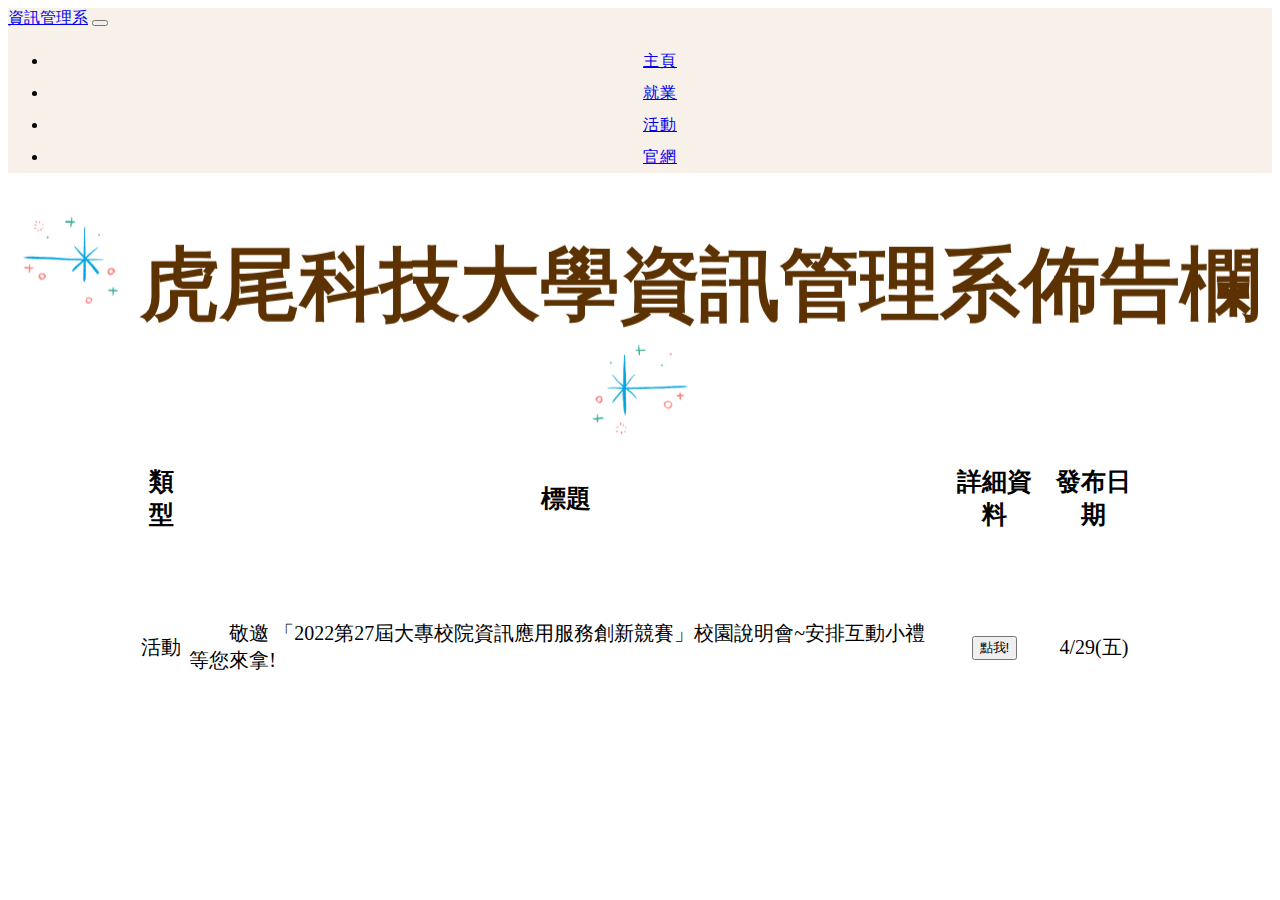
==== activity.html @ 26884d95 "Add files via upload" ====
<!DOCTYPE html>
<html lang="en">
<head>
    <link href="styles/style.css" rel="stylesheet" type="text/css">
    <title>虎尾科大資管系佈告欄</title>
    <!-- Required meta tags -->
    <meta charset="utf-8">
    <meta name="viewport" content="width=device-width, initial-scale=1, shrink-to-fit=no">

    <!-- Bootstrap CSS v5.0.2 -->
    <link rel="stylesheet" href="https://cdn.jsdelivr.net/npm/bootstrap@5.0.2/dist/css/bootstrap.min.css"  integrity="sha384-EVSTQN3/azprG1Anm3QDgpJLIm9Nao0Yz1ztcQTwFspd3yD65VohhpuuCOmLASjC" crossorigin="anonymous">
    
    

</head>
<body>
    <nav class="navbar navbar-expand-lg navbar-light bg-orange">
        <div class="container-fluid">
          <a class="navbar-brand" href="index.html">資訊管理系</a>
          <button class="navbar-toggler" type="button" data-bs-toggle="collapse" data-bs-target="#navbarSupportedContent" aria-controls="navbarSupportedContent" aria-expanded="false" aria-label="Toggle navigation">
            <span class="navbar-toggler-icon"></span>
          </button>
          <div class="collapse navbar-collapse" id="navbarSupportedContent">
            <ul class="navbar-nav me-auto mb-2 mb-lg-0">
              <li class="nav-item">
                <a class="nav-link active" aria-current="page" href="\index.html">主頁</a>
              </li>
              <li class="nav-item">
                <a class="nav-link" href="\work.html">就業</a>
              </li>
              <li class="nav-item">
                <a class="nav-link" href="\activity.html">活動</a>
              </li>
              <li class="nav-item">
                <a class="nav-link" href="http://nfuim.nfu.edu.tw/zh/">官網</a>
              </li>
              
            </ul>
            
          </div>
        </div>
    </nav>

      <marquee scrollamount="30" behavior="slide" direction="up">
        <img src="images\sparkle_left.gif" width="100" height="100">
        <b>虎尾科技大學資訊管理系佈告欄</b>
        <img src="images\sparkle_right.gif" width="100" height="100">
      </marquee>
      
      <div>
        <table class="t1">
          <thead class="th">
            <tr>
              <th>類型</th>
              <th>標題</th>
              <th>詳細資料</th>
              <th>發布日期</th>
            </tr>
          </thead>
            <tr>
              <td>活動</td>
              <td class="td">&emsp;&emsp;敬邀 「2022第27屆大專校院資訊應用服務創新競賽」校園說明會~安排互動小禮等您來拿!</td>
              <td><a href="http://nfuim.nfu.edu.tw/zh/2015-07-16-06-48-52/item/1309-2022-27"><button type="button" class="btn btn-outline-success">點我!</button></a></td>
              <td>4/29(五)</td>
            </tr>
            
          
        </table>
      </div> 

</body>

</html>
---- styles/style.css ----
marquee{
  margin: 1px;
  color: #5c3203;
  padding: 10px ;
  font-size: 80px;
  text-align: center;
}

.bg-orange{
  background-color: rgb(247, 241, 233);

}

h1 {
    margin: 0;
    padding: 20px 0;
    color: #00539F;
    text-shadow: 3px 3px 1px #E49233;
    text-align: center;
  }

table.t1{
  font-size: 20px;
  margin-left:auto; 
  margin-right:auto;
  width: 80%;
  text-align: center;
  border-collapse: 8px;
  height: 300px;
}

.td{
  text-align: left;
  padding: auto;
}

.th{
  font-size: 25px;
  border-bottom: 3px dashed;
}



  p, li {
    font-size: 16px;
    line-height: 2;
    letter-spacing: 1px;
    text-align: center;
  }
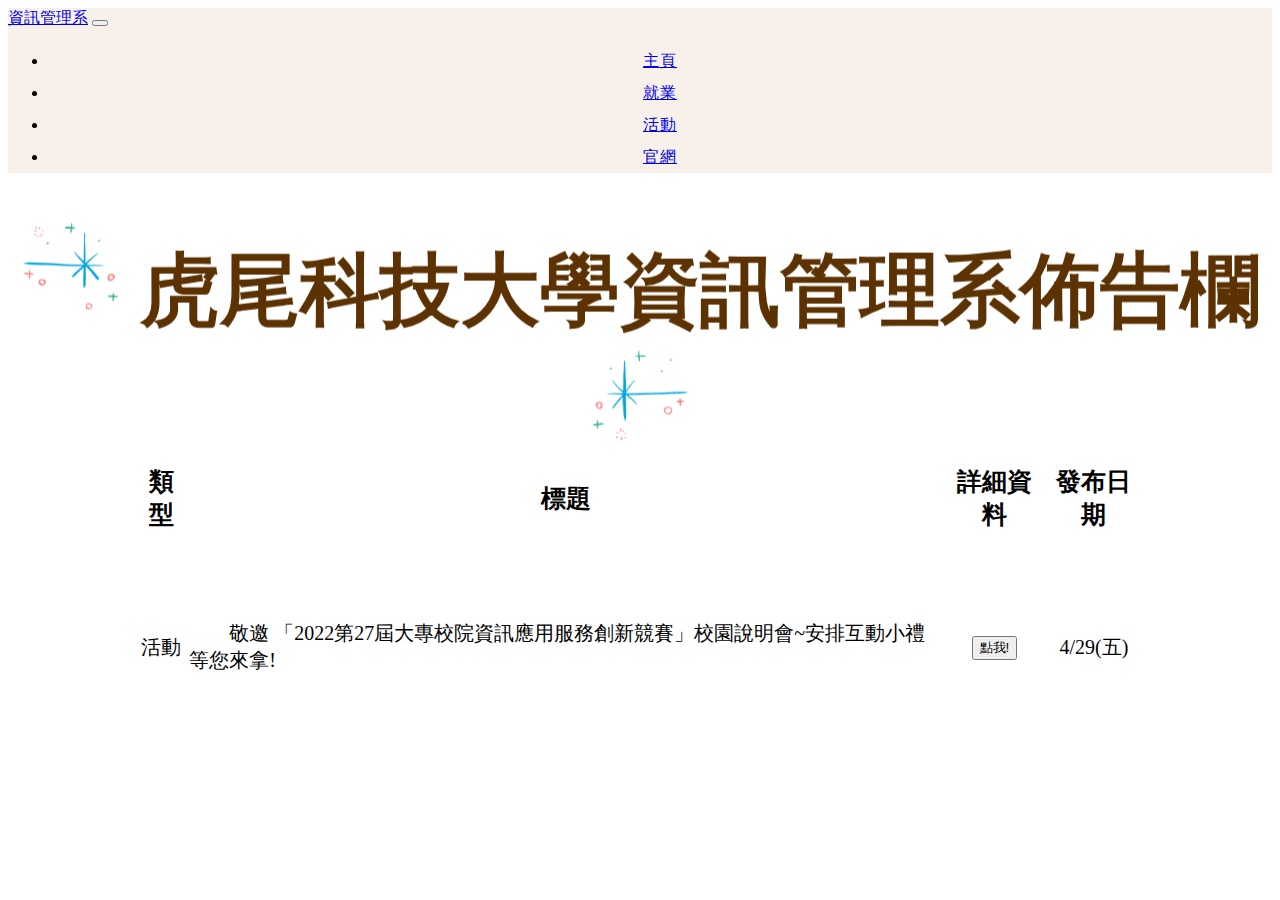
==== commit 6a038007: "Add files via upload" ====
--- a/activity.html
+++ b/activity.html
@@ -23,13 +23,13 @@
           <div class="collapse navbar-collapse" id="navbarSupportedContent">
             <ul class="navbar-nav me-auto mb-2 mb-lg-0">
               <li class="nav-item">
-                <a class="nav-link active" aria-current="page" href="\index.html">主頁</a>
+                <a class="nav-link active" aria-current="page" href="/bulletin_board/index.html">主頁</a>
               </li>
               <li class="nav-item">
-                <a class="nav-link" href="\work.html">就業</a>
+                <a class="nav-link" href="/bulletin_board/work.html">就業</a>
               </li>
               <li class="nav-item">
-                <a class="nav-link" href="\activity.html">活動</a>
+                <a class="nav-link" href="/bulletin_board/activity.html">活動</a>
               </li>
               <li class="nav-item">
                 <a class="nav-link" href="http://nfuim.nfu.edu.tw/zh/">官網</a>
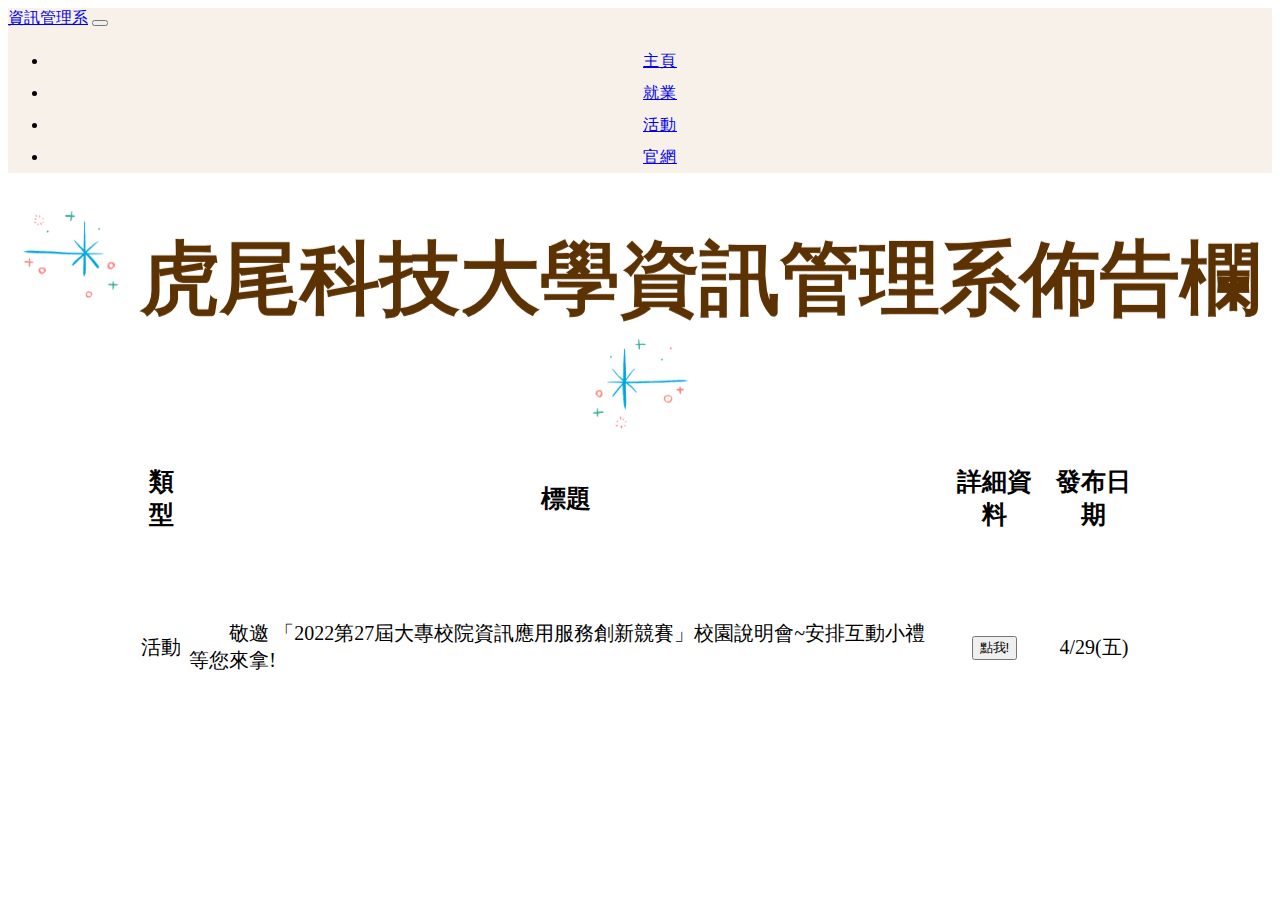
==== commit 38f840f8: "Add files via upload" ====
--- a/activity.html
+++ b/activity.html
@@ -23,13 +23,13 @@
           <div class="collapse navbar-collapse" id="navbarSupportedContent">
             <ul class="navbar-nav me-auto mb-2 mb-lg-0">
               <li class="nav-item">
-                <a class="nav-link active" aria-current="page" href="/bulletin_board/index.html">主頁</a>
+                <a class="nav-link active" aria-current="page" href="/index.html">主頁</a>
               </li>
               <li class="nav-item">
-                <a class="nav-link" href="/bulletin_board/work.html">就業</a>
+                <a class="nav-link" href="work.html">就業</a>
               </li>
               <li class="nav-item">
-                <a class="nav-link" href="/bulletin_board/activity.html">活動</a>
+                <a class="nav-link" href="activity.html">活動</a>
               </li>
               <li class="nav-item">
                 <a class="nav-link" href="http://nfuim.nfu.edu.tw/zh/">官網</a>
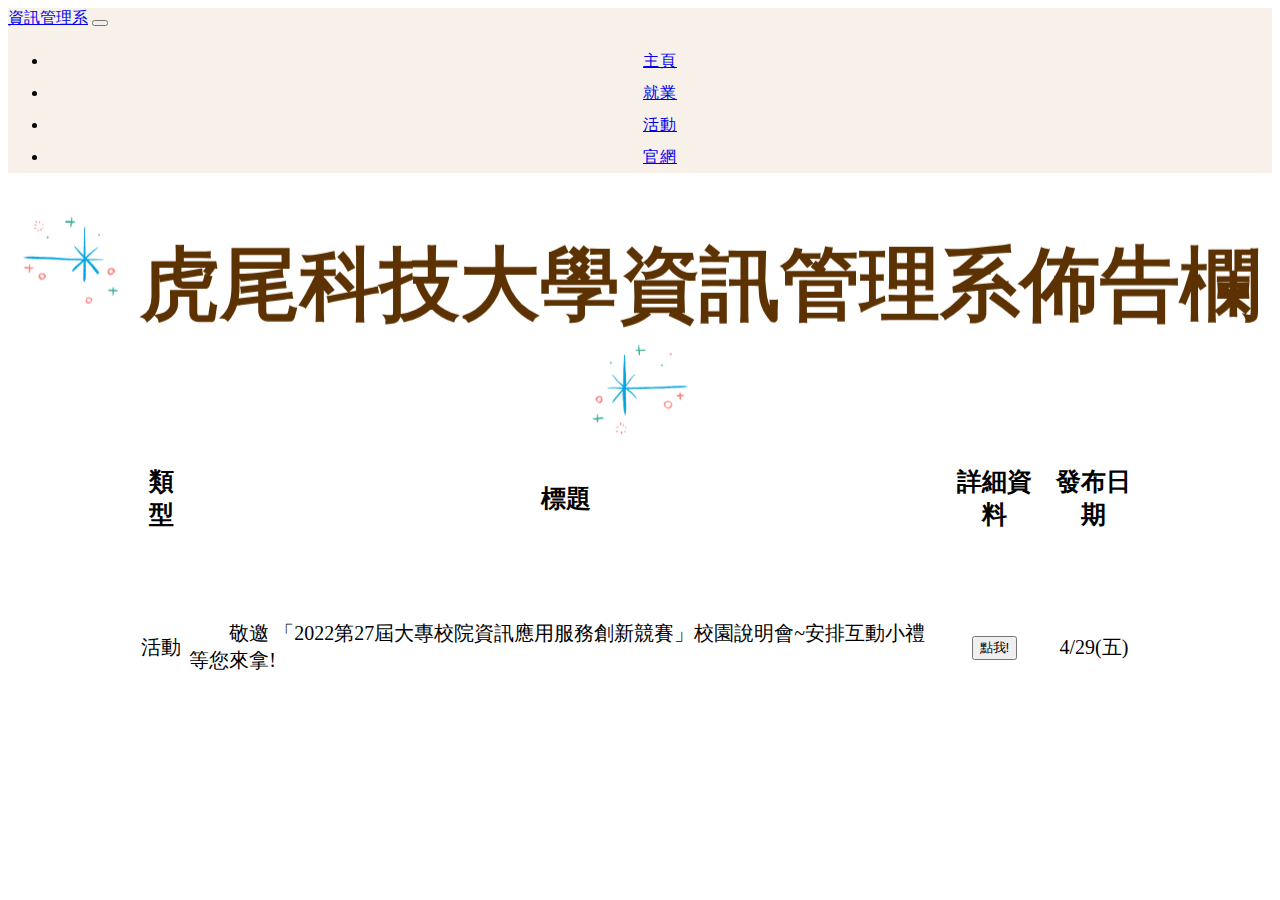
==== commit 1caf1e2b: "Add files via upload" ====
--- a/activity.html
+++ b/activity.html
@@ -15,30 +15,30 @@
 </head>
 <body>
     <nav class="navbar navbar-expand-lg navbar-light bg-orange">
-        <div class="container-fluid">
-          <a class="navbar-brand" href="index.html">資訊管理系</a>
-          <button class="navbar-toggler" type="button" data-bs-toggle="collapse" data-bs-target="#navbarSupportedContent" aria-controls="navbarSupportedContent" aria-expanded="false" aria-label="Toggle navigation">
-            <span class="navbar-toggler-icon"></span>
-          </button>
-          <div class="collapse navbar-collapse" id="navbarSupportedContent">
-            <ul class="navbar-nav me-auto mb-2 mb-lg-0">
-              <li class="nav-item">
-                <a class="nav-link active" aria-current="page" href="/index.html">主頁</a>
-              </li>
-              <li class="nav-item">
-                <a class="nav-link" href="work.html">就業</a>
-              </li>
-              <li class="nav-item">
-                <a class="nav-link" href="activity.html">活動</a>
-              </li>
-              <li class="nav-item">
-                <a class="nav-link" href="http://nfuim.nfu.edu.tw/zh/">官網</a>
-              </li>
-              
-            </ul>
+      <div class="container-fluid">
+        <a class="navbar-brand" href="index.html">資訊管理系</a>
+        <button class="navbar-toggler" type="button" data-bs-toggle="collapse" data-bs-target="#navbarSupportedContent" aria-controls="navbarSupportedContent" aria-expanded="false" aria-label="Toggle navigation">
+          <span class="navbar-toggler-icon"></span>
+        </button>
+        <div class="collapse navbar-collapse" id="navbarSupportedContent">
+          <ul class="navbar-nav me-auto mb-2 mb-lg-0">
+            <li class="nav-item">
+              <a class="nav-link active" aria-current="page" href="index.html">主頁</a>
+            </li>
+            <li class="nav-item">
+              <a class="nav-link" href="work.html">就業</a>
+            </li>
+            <li class="nav-item">
+              <a class="nav-link" href="activity.html">活動</a>
+            </li>
+            <li class="nav-item">
+              <a class="nav-link" href="http://nfuim.nfu.edu.tw/zh/">官網</a>
+            </li>
             
-          </div>
+          </ul>
+          
         </div>
+      </div>
     </nav>
 
       <marquee scrollamount="30" behavior="slide" direction="up">
